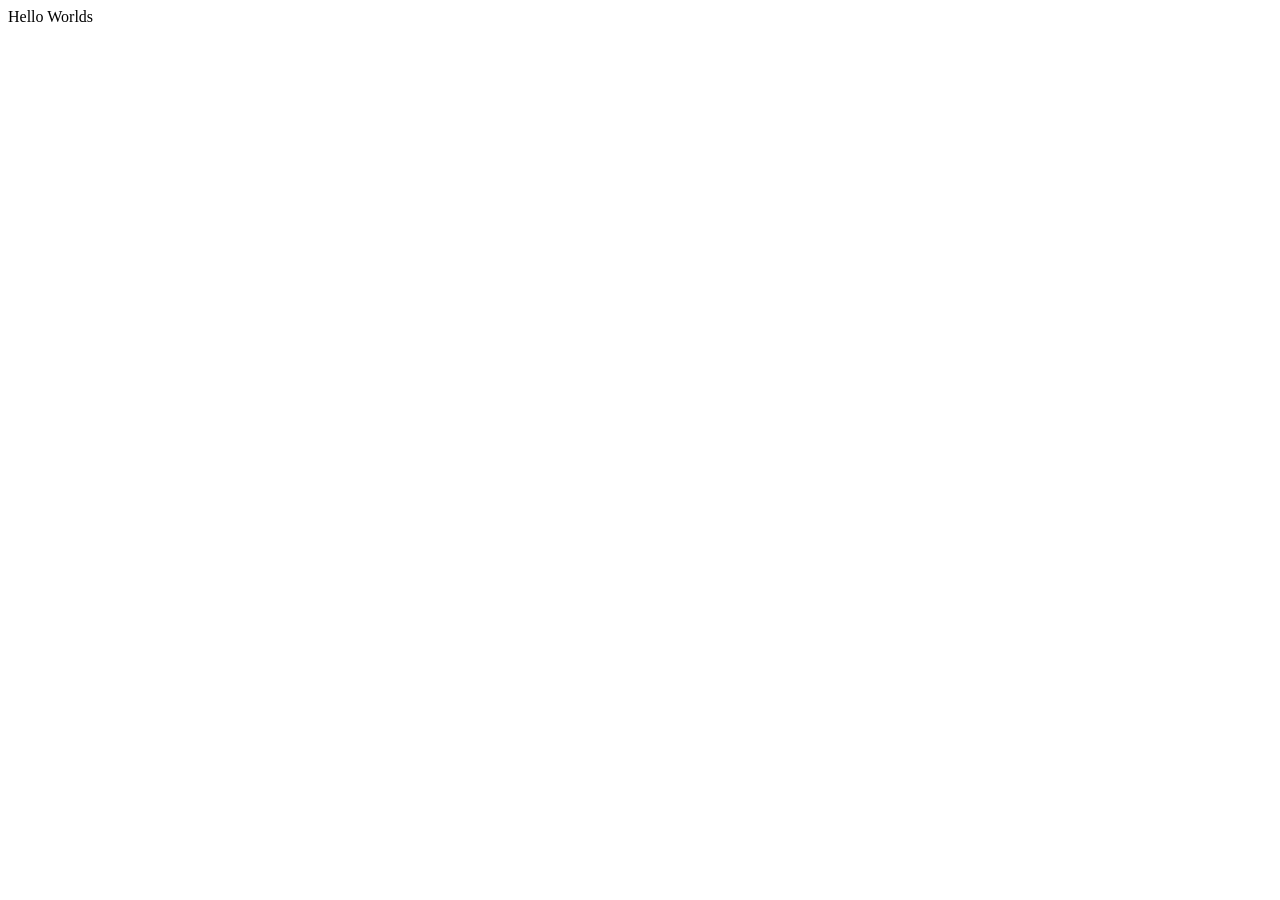
==== index.html @ 099c7c47 "set up default, boilerplate html" ====
<!DOCTYPE html>
<html lang="en">
  <head>
    <meta charset="UTF-8">
    <meta name="viewport" content="width=device-width, initial-scale=1.0">
    <meta http-equiv="X-UA-Compatible" content="ie=edge">
    <title>My Website</title>
    <link rel="stylesheet" href="./style.css">
    <link rel="icon" href="./favicon.ico" type="image/x-icon">
  </head>
  <body>
    <main>
        <div>Hello Worlds</div>
    </main>
    <script src="index.js"></script>
  </body>
</html>
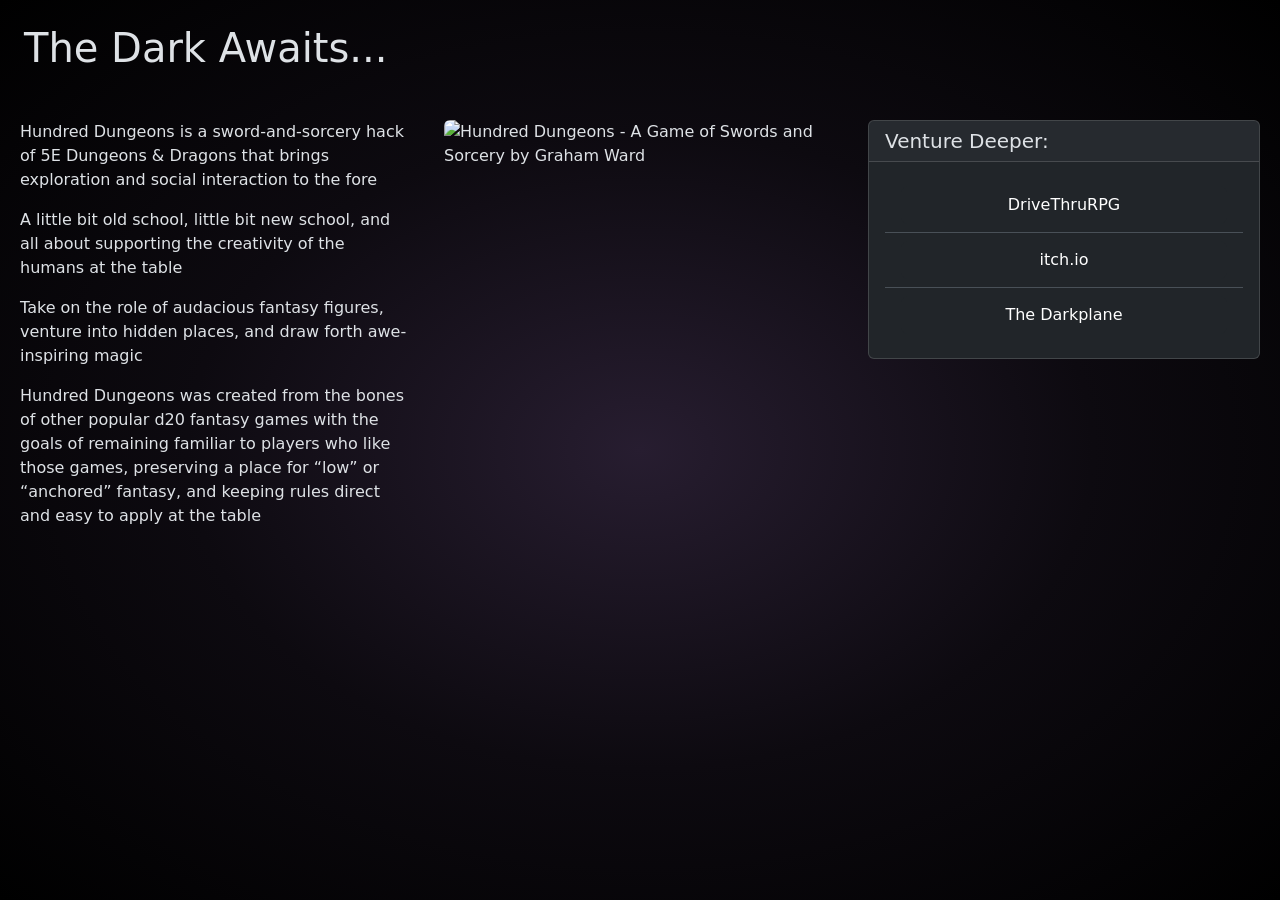
==== commit 3a403db1: "initial page setup" ====
--- a/index.html
+++ b/index.html
@@ -1,17 +1,53 @@
 <!DOCTYPE html>
-<html lang="en">
+<html lang="en" data-bs-theme="dark">
   <head>
     <meta charset="UTF-8">
     <meta name="viewport" content="width=device-width, initial-scale=1.0">
     <meta http-equiv="X-UA-Compatible" content="ie=edge">
-    <title>My Website</title>
+    <title>Hundred Dungeons</title>
+    <link href="https://cdn.jsdelivr.net/npm/bootstrap@5.3.3/dist/css/bootstrap.min.css" rel="stylesheet" integrity="sha384-QWTKZyjpPEjISv5WaRU9OFeRpok6YctnYmDr5pNlyT2bRjXh0JMhjY6hW+ALEwIH" crossorigin="anonymous">
+    <script src="https://cdn.jsdelivr.net/npm/bootstrap@5.3.3/dist/js/bootstrap.bundle.min.js" integrity="sha384-YvpcrYf0tY3lHB60NNkmXc5s9fDVZLESaAA55NDzOxhy9GkcIdslK1eN7N6jIeHz" crossorigin="anonymous"></script>
     <link rel="stylesheet" href="./style.css">
     <link rel="icon" href="./favicon.ico" type="image/x-icon">
   </head>
   <body>
     <main>
-        <div>Hello Worlds</div>
+        <div class="container-fluid">
+            <div class="row">
+                <div class="col p-4">
+                    <h1>The Dark Awaits...</h1>
+                </div>
+            </div>
+            <div class="row gx-3">
+                <div class="col-md p-3">
+                    <p>Hundred Dungeons is a sword-and-sorcery hack of 5E Dungeons & Dragons that brings exploration and social interaction to the fore</p>
+                    <p>A little bit old school, little bit new school, and all about supporting the creativity of the humans at the table</p>
+                    <p>Take on the role of audacious fantasy figures, venture into hidden places, and draw forth awe-inspiring magic</p>
+                    <p>Hundred Dungeons was created from the bones of other popular d20 fantasy games with the goals of remaining familiar to players who like those games, preserving a place for “low” or “anchored” fantasy, and keeping rules direct and easy to apply at the table</p>
+                </div>
+                <div class="col-md p-3">
+                    <img src="images/hundreddungeons-cover.png" class="img-fluid rounded" alt="Hundred Dungeons - A Game of Swords and Sorcery by Graham Ward">
+                </div>
+                <div class="col-md p-3">
+                    <div class="card">
+                        <h5 class="card-header">Venture Deeper:</h5>
+                        <div class="card-body">
+                            <ul class="list-group list-group-flush">
+                                <li class="list-group-item mtb-2 d-grid gap-2">
+                                    <a href="https://www.drivethrurpg.com/en/product/498786/hundred-dungeons-player-packet-alpha" class="btn btn-dark">DriveThruRPG</a>
+                                </li>
+                                <li class="list-group-item mtb-2 d-grid gap-2">
+                                    <a href="https://grahamward.itch.io/hundred-dungeons-alpha" class="btn btn-dark">itch.io</a>
+                                </li>
+                                <li class="list-group-item mtb-2 d-grid gap-2">
+                                    <a href="https://darkplane.com" class="btn btn-dark">The Darkplane</a>
+                                </li>
+                            </ul>
+                        </div>
+                    </div>
+                </div>
+            </div>
+        </div> 
     </main>
-    <script src="index.js"></script>
   </body>
 </html>
--- a/style.css
+++ b/style.css
@@ -0,0 +1,6 @@
+html, body {
+    height: 100%;
+}
+body {
+    background: radial-gradient(#271d30, #0d0a10, #000000);
+}
